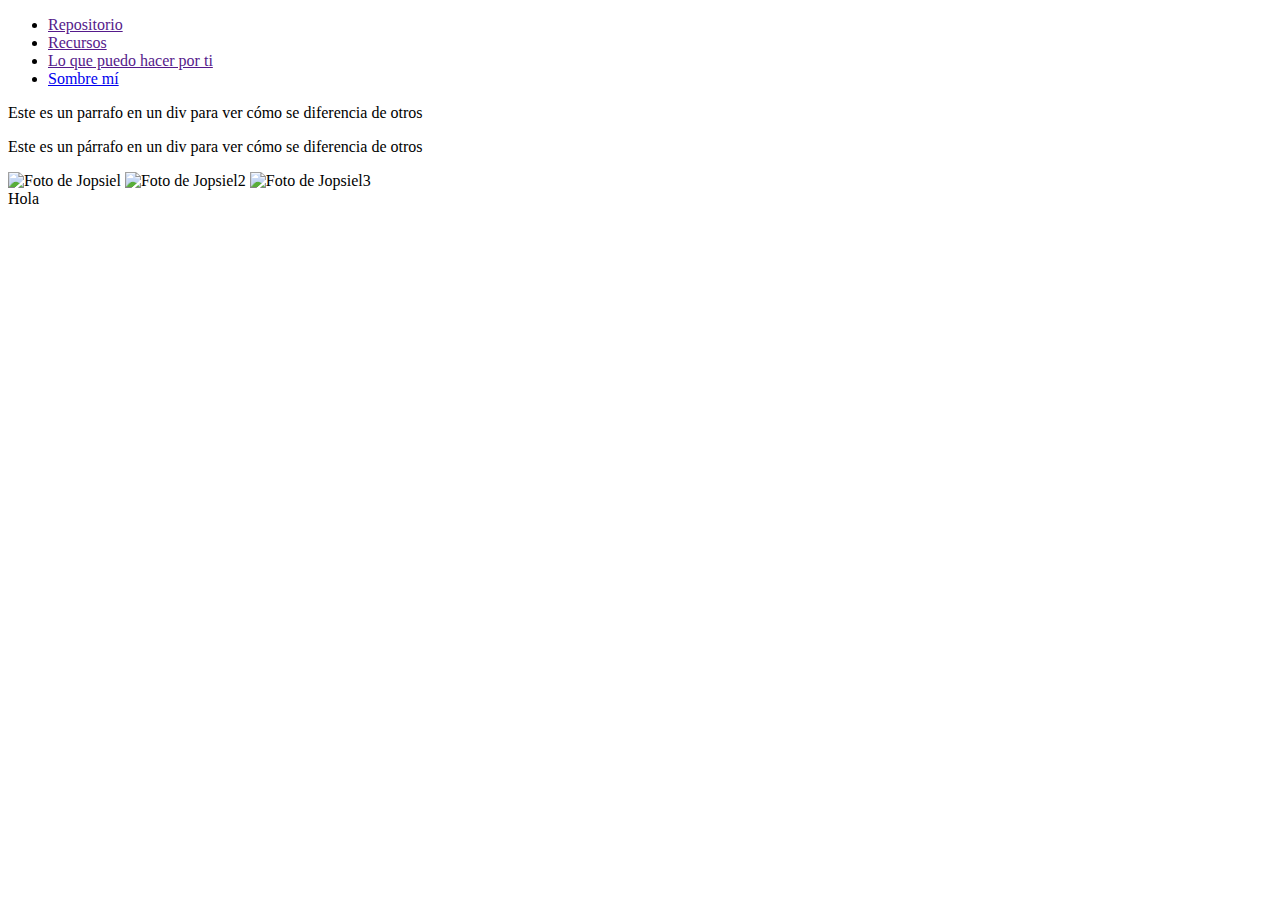
==== practica-frrecode.html @ 6615bebc "freecode practicas con git" ====
<!DOCTYPE html>
<html>
<head>
	<title>Practica FreeCode</title>
	<link rel="stylesheet" type="text/css" href="practica-frrecode.css">
	<link rel="shortcut icon" href="Jopsi.ico" type="image/x-icon">

</head>
<body>
	<!-- /header -->

	<header id="header" class="">
		<div>
			
		<nav>
			<ul class="navegacion">
				<li><a href="" title="">Repositorio</a></li>
				<li><a href="" title="">Recursos</a></li>
				<li><a href="" title="">Lo que puedo hacer por ti</a></li>
				<li><a href="#footer" title="">Sombre mí</a></li>
			</ul>
		</nav>
		</div>
	</header>

<div>
	<p class="parrafo-verde">Este es un parrafo en un div para ver cómo se diferencia de otros</p>
</div>


<div>
	<p>Este es un párrafo en un div para ver cómo se diferencia de otros</p>
</div>
<div>
	<img class="foto-jopsi" src="https://1.bp.blogspot.com/-Uv-BQygvclk/WT1ezwMMf9I/AAAAAAAAL0k/S01dhqtCGXkI-DvQvZYzr5EtHWOuA84rgCLcB/s1600/14632922_1877070065846140_6694260580007523662_n.jpg" alt="Foto de Jopsiel">

	<img class="fotico-dos" src="https://1.bp.blogspot.com/-Uv-BQygvclk/WT1ezwMMf9I/AAAAAAAAL0k/S01dhqtCGXkI-DvQvZYzr5EtHWOuA84rgCLcB/s1600/14632922_1877070065846140_6694260580007523662_n.jpg" alt="Foto de Jopsiel2">

	<img class="fotico-tres" src="https://1.bp.blogspot.com/-Uv-BQygvclk/WT1ezwMMf9I/AAAAAAAAL0k/S01dhqtCGXkI-DvQvZYzr5EtHWOuA84rgCLcB/s1600/14632922_1877070065846140_6694260580007523662_n.jpg" alt="Foto de Jopsiel3">	
</div>

<footer id="footer">Hola</footer>

</body>
</html>
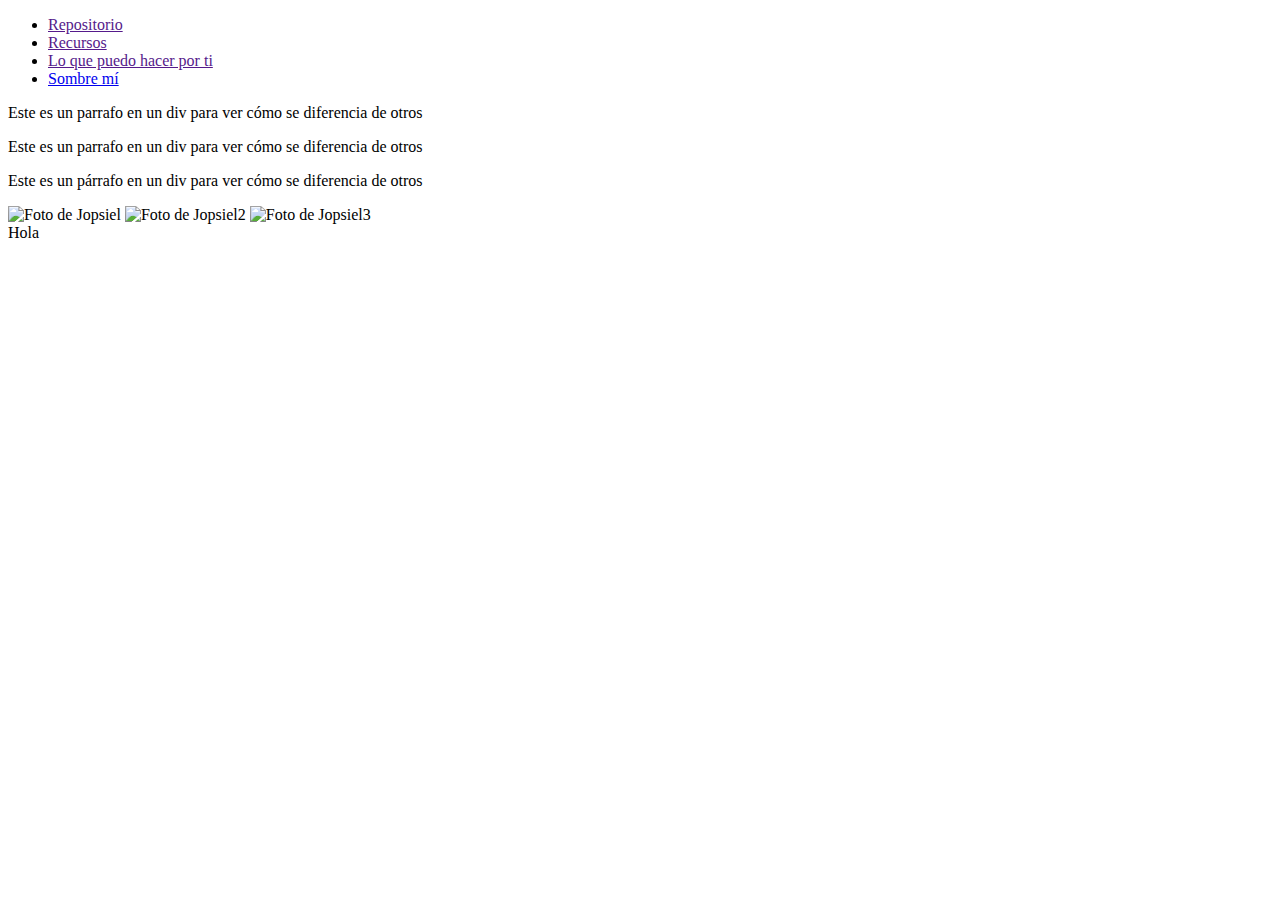
==== commit 8b595ac7: "freecode + git version 2" ====
--- a/practica-frrecode.html
+++ b/practica-frrecode.html
@@ -27,7 +27,9 @@
 	<p class="parrafo-verde">Este es un parrafo en un div para ver cómo se diferencia de otros</p>
 </div>
 
-
+<div>
+	<p class="parrafo-verde">Este es un parrafo en un div para ver cómo se diferencia de otros</p>
+</div>
 <div>
 	<p>Este es un párrafo en un div para ver cómo se diferencia de otros</p>
 </div>
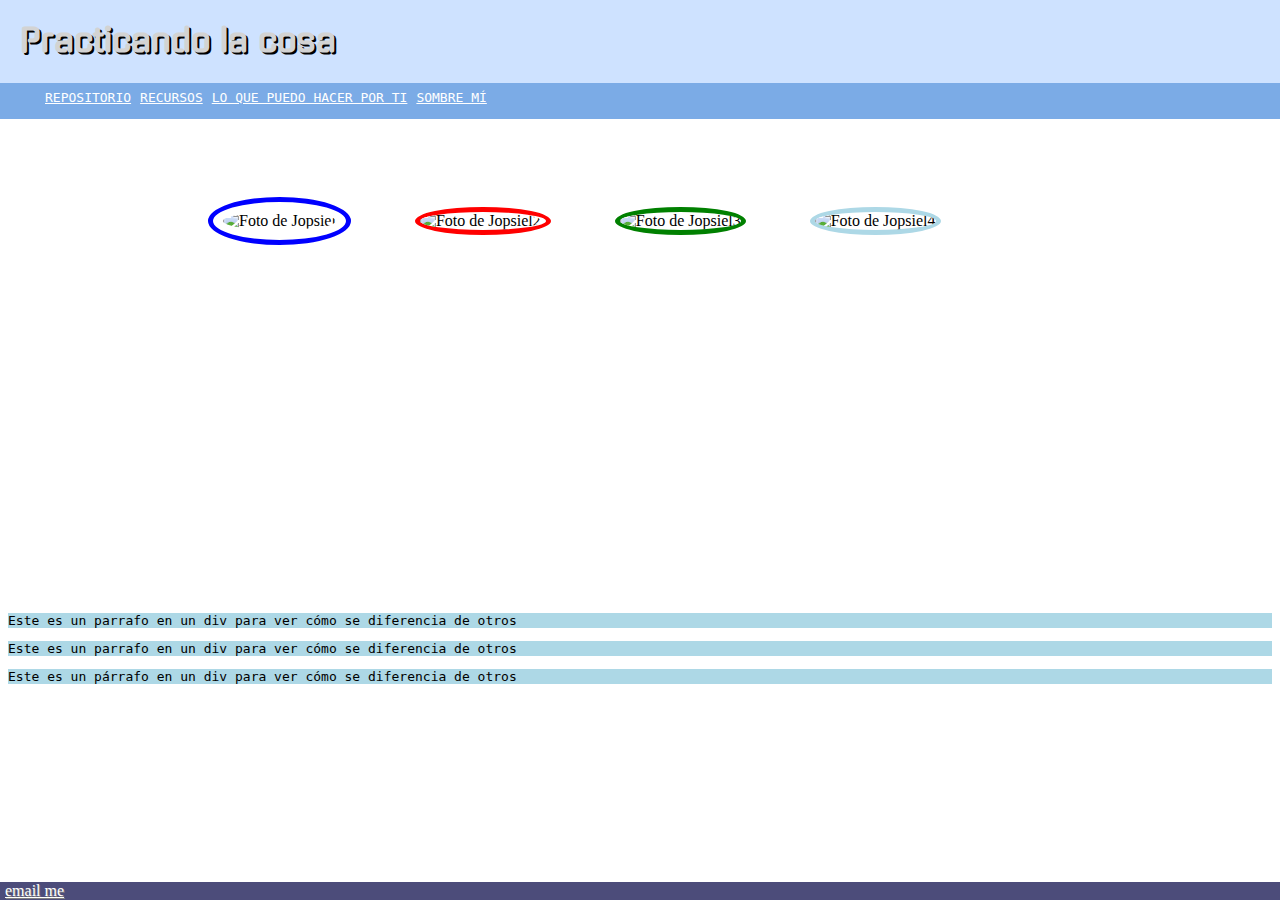
==== commit 0481bb99: "Freecode + nav + hovers + fonts whit shadows" ====
--- a/practica-frrecode.html
+++ b/practica-frrecode.html
@@ -4,14 +4,17 @@
 	<title>Practica FreeCode</title>
 	<link rel="stylesheet" type="text/css" href="practica-frrecode.css">
 	<link rel="shortcut icon" href="Jopsi.ico" type="image/x-icon">
+	<link rel="preconnect" href="https://fonts.gstatic.com">
+	<link href="https://fonts.googleapis.com/css2?family=Gugi&display=swap" rel="stylesheet">
 
 </head>
+
 <body>
 	<!-- /header -->
 
-	<header id="header" class="">
+	<header class="cabecera">
 		<div>
-			
+			<h1>Practicando la cosa</h1>
 		<nav>
 			<ul class="navegacion">
 				<li><a href="" title="">Repositorio</a></li>
@@ -23,25 +26,37 @@
 		</div>
 	</header>
 
-<div>
+<div id="parrafos">
+	
+
+	<div>
 	<p class="parrafo-verde">Este es un parrafo en un div para ver cómo se diferencia de otros</p>
+	</div>
+
+	<div>
+	<p class="parrafo-verde">Este es un parrafo en un div para ver cómo se diferencia de otros</p>
+	</div>
+
+	<div>
+	<p>Este es un párrafo en un div para ver cómo se diferencia de otros</p>
+	</div>
+
 </div>
 
-<div>
-	<p class="parrafo-verde">Este es un parrafo en un div para ver cómo se diferencia de otros</p>
-</div>
-<div>
-	<p>Este es un párrafo en un div para ver cómo se diferencia de otros</p>
-</div>
-<div>
+	<div class="circulos">
+		
 	<img class="foto-jopsi" src="https://1.bp.blogspot.com/-Uv-BQygvclk/WT1ezwMMf9I/AAAAAAAAL0k/S01dhqtCGXkI-DvQvZYzr5EtHWOuA84rgCLcB/s1600/14632922_1877070065846140_6694260580007523662_n.jpg" alt="Foto de Jopsiel">
 
 	<img class="fotico-dos" src="https://1.bp.blogspot.com/-Uv-BQygvclk/WT1ezwMMf9I/AAAAAAAAL0k/S01dhqtCGXkI-DvQvZYzr5EtHWOuA84rgCLcB/s1600/14632922_1877070065846140_6694260580007523662_n.jpg" alt="Foto de Jopsiel2">
 
-	<img class="fotico-tres" src="https://1.bp.blogspot.com/-Uv-BQygvclk/WT1ezwMMf9I/AAAAAAAAL0k/S01dhqtCGXkI-DvQvZYzr5EtHWOuA84rgCLcB/s1600/14632922_1877070065846140_6694260580007523662_n.jpg" alt="Foto de Jopsiel3">	
-</div>
+	<img class="fotico-tres" src="https://1.bp.blogspot.com/-Uv-BQygvclk/WT1ezwMMf9I/AAAAAAAAL0k/S01dhqtCGXkI-DvQvZYzr5EtHWOuA84rgCLcB/s1600/14632922_1877070065846140_6694260580007523662_n.jpg" alt="Foto de Jopsiel3">
 
-<footer id="footer">Hola</footer>
+	<img class="fotico-cuatro" src="https://1.bp.blogspot.com/-Uv-BQygvclk/WT1ezwMMf9I/AAAAAAAAL0k/S01dhqtCGXkI-DvQvZYzr5EtHWOuA84rgCLcB/s1600/14632922_1877070065846140_6694260580007523662_n.jpg" alt="Foto de Jopsiel4">	
+		
+	</div>
+
+
+<footer id="footer"><a href="mailto:jopsielh@gmail.com?subject=feedback" "email me">email me</a></footer>
 
 </body>
 </html>--- a/practica-frrecode.css
+++ b/practica-frrecode.css
@@ -0,0 +1,151 @@
+/* 
+body {
+	background: rgb(131,58,180);
+	background: linear-gradient(90deg, rgba(131,58,180,1) 0%, rgba(253,29,29,0.2805497198879552) 50%, rgba(255,66,24,1) 100%);
+}
+*/
+
+
+body {
+	background: url(https://fondosmil.com/fondo/6454.jpg);
+	background-size: cover;
+}
+
+#footer {
+	position: absolute;
+	bottom: 0px;
+	right: 0px;
+	left: 0px;
+	background-color: rgba(0, 0, 66, 0.7);
+	
+
+}
+
+#footer a {
+	color: white;
+	text-shadow: 1px 1px grey;
+	position: relative;
+	left: 5px;
+}
+
+.cabecera {
+	text-align: left;
+	background-color: rgba(12, 111, 255, 0.2);
+	position: absolute;
+	top: 0px;
+	left: 0px;
+	right: 0px;
+}
+
+.cabecera h1 {
+	position: relative;
+	margin-left: 20px;
+	font-family: gugi, cursive;
+	color: lightgrey;
+	text-shadow: 2px 2px black;
+}
+
+.cabecera h1:hover{
+	color: rgba(255, 99, 71, 0.4);
+
+}
+
+.navegacion li {
+	display: inline;
+	margin-left: 5px; 
+	font-family: monospace;
+	text-transform: uppercase;
+}
+
+nav {
+	background-color: rgba(0, 89, 192, 0.4);
+	padding-bottom: 2px;
+	  }
+	
+
+li a {
+	color: white;
+	position: relative;
+	top: 5px;
+	
+}
+
+li a:hover {
+	color: rgba(255, 99, 71, 1);
+}
+
+.circulos {
+	position: relative;
+	top: 80px;
+
+}
+
+#parrafos {
+	position: relative;
+	top: 600px;
+	
+}
+
+img:hover {
+	opacity: 0.5;
+}
+
+.foto-jopsi {
+	border-radius: 50%;
+	border-width: 5px;
+	border-color: blue;
+	border-style: solid;
+	width: 300px;
+	margin: 20px 10px 20px 200px;
+	padding: 10px 10px 10px 10px;
+
+}
+	
+.fotico-dos {
+	border-radius: 50%;
+	border-width: 5px;
+	border-color: red;
+	border-style: solid;
+	width: 300px;
+	margin: 20px 10px 20px 50px;
+	padding: 0px 5px 0px 0px;
+
+}
+
+.fotico-tres {
+	border-radius: 50%;
+	border-width: 5px;
+	border-color: green;
+	border-style: solid;
+	width: 300px;
+	margin: 20px 10px 20px 50px;
+	
+}
+	
+.fotico-cuatro {
+	border-radius: 50%;
+	border-width: 5px;
+	border-color: lightblue;
+	border-style: solid;
+	width: 300px;
+	margin: 20px 10px 20px 50px;
+}
+
+p {
+	font-family: monospace;
+	background-color: lightblue;
+}
+
+/* 
+[type:'checkbox'] {
+	margin-top: 10px;
+	margin-bottom: 10px; 
+}/*
+
+.parrafo-verde {
+	background-color: silver;
+	border-width: 1px;
+	border-style: solid;
+	border-color: orange;
+	background-image: https://1.bp.blogspot.com/-Uv-BQygvclk/WT1ezwMMf9I/AAAAAAAAL0k/S01dhqtCGXkI-DvQvZYzr5EtHWOuA84rgCLcB/s1600/14632922_1877070065846140_6694260580007523662_n.jpg
+}